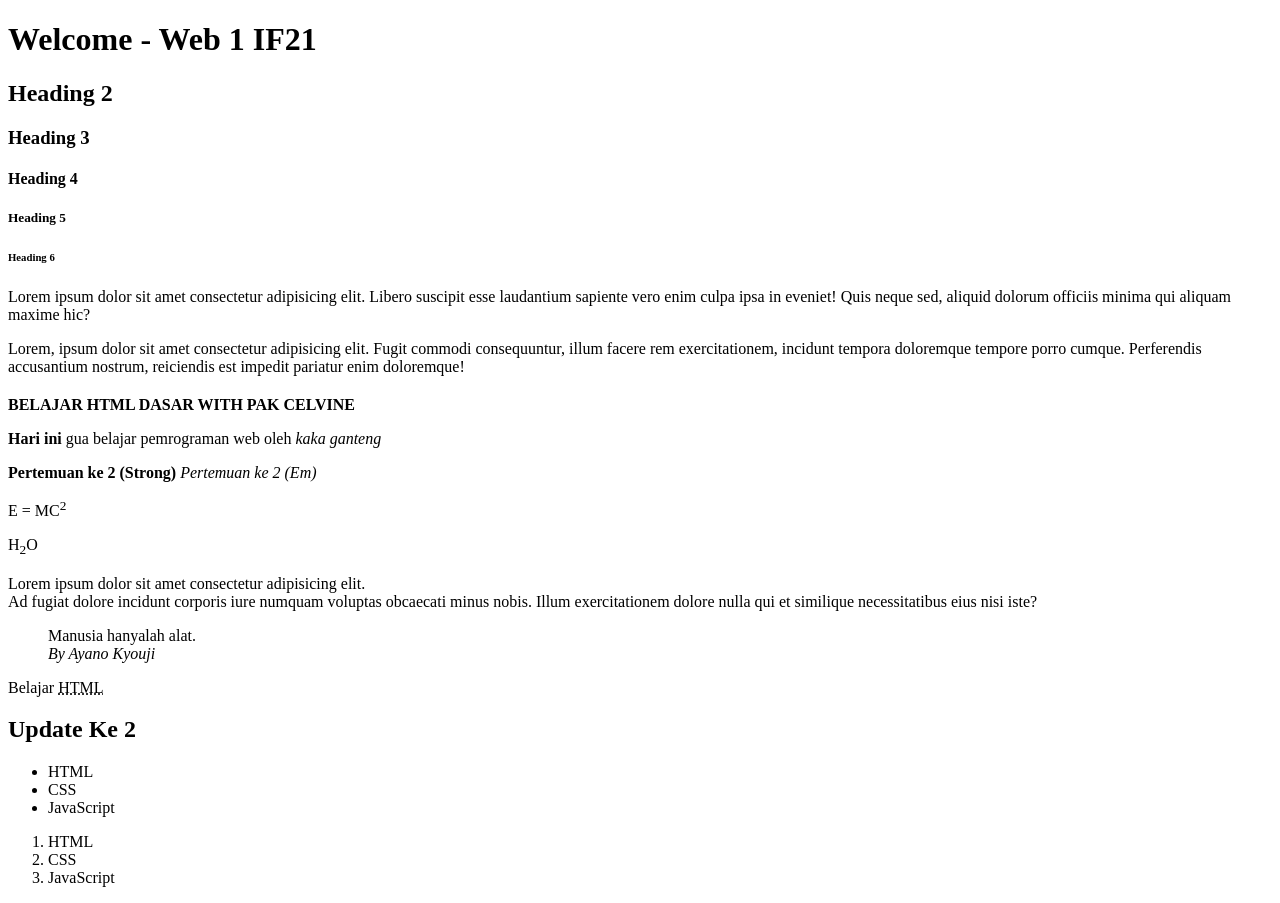
==== index.html @ bbbec06c "Update struktur folder" ====
<!DOCTYPE html>
<html lang="en">
<head>
    <meta charset="UTF-8">
    <meta name="viewport" content="width=device-width, initial-scale=1.0">
    <title>Web_1-Hutama</title>
</head>
<body>
    
    <h1>Welcome - Web 1 IF21</h1>
    <h2>Heading 2</h2>
    <h3>Heading 3</h3>
    <h4>Heading 4</h4>
    <h5>Heading 5</h5>
    <h6>Heading 6</h6>
    <!-- Paragraf -->
   <p>
    Lorem ipsum dolor sit amet consectetur adipisicing elit. Libero suscipit esse laudantium sapiente vero enim culpa ipsa in eveniet! Quis neque sed, aliquid dolorum officiis minima qui aliquam maxime hic?
   </p>
   <p>
    Lorem, ipsum dolor sit amet consectetur adipisicing elit. Fugit commodi consequuntur, illum facere rem exercitationem, incidunt tempora doloremque tempore porro cumque. Perferendis accusantium nostrum, reiciendis est impedit pariatur enim doloremque!
   </p>

   <!-- Nested Element -->
    <!-- elemen di dalam elemen 
     <b> dan <i> untuk estetika sedangkan <strong> dan <em> untuk memberi peringatan dalam penulusuran-->
    <div>
        <h2></h2><strong>BELAJAR HTML DASAR WITH PAK CELVINE</strong></h2>
        <p><b>Hari ini</b> gua belajar pemrograman web oleh <i>kaka ganteng</i></p>
        <p>
            <strong>Pertemuan ke 2 (Strong)</strong> 
            <em>Pertemuan ke 2 (Em)</em>
        </p>
    </div>
    <!-- Element Khusus -->
     <!-- sup untuk pangkat atas sedangkan sub untuk pangkat bawah -->
     <p>E = MC<sup>2</sup></p> 
     <p>H<sub>2</sub>O</p>
     <p>Lorem ipsum dolor sit amet consectetur adipisicing elit.<br> Ad fugiat dolore incidunt corporis iure numquam voluptas obcaecati minus nobis. Illum exercitationem dolore nulla qui et similique necessitatibus eius nisi iste?</p>

     <blockquote>Manusia hanyalah alat.<br><cite>By Ayano Kyouji</cite></blockquote>
     <p>Belajar <abbr title="JawaJawaJawa">HTML</abbr></p>

<!-- Tanggal 4 Maret -->
    <h2>Update Ke 2</h2>

    <!-- Unorder list -->
     <ul>
        <li>HTML</li>
        <li>CSS</li>
        <li>JavaScript</li>
     </ul>
     <ol>
        <li>HTML</li>
        <li>CSS</li>
        <li>JavaScript</li>
     </ol>

</body>
</html>
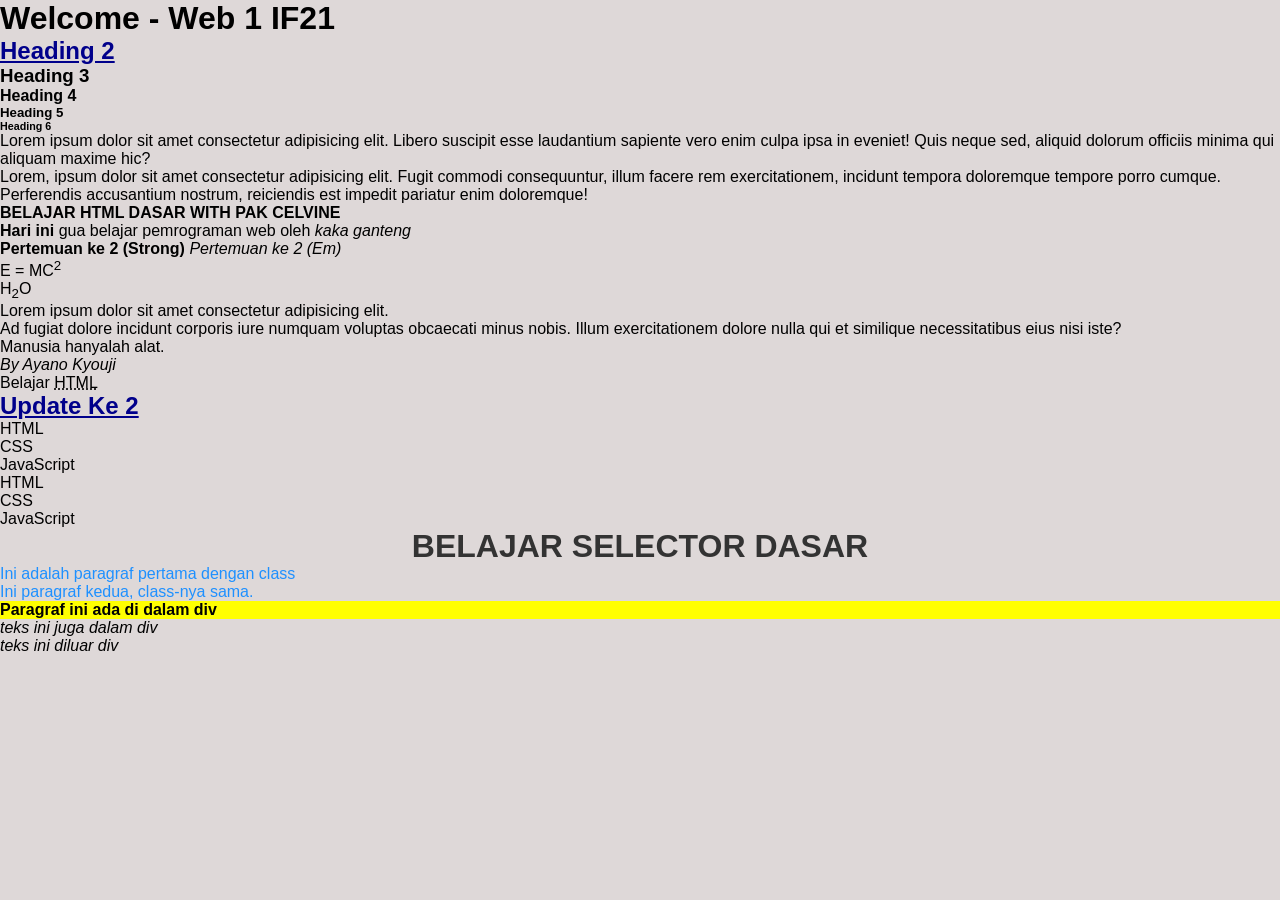
==== commit bfa5b354: "Update : index.html dan membuat file css" ====
--- a/index.html
+++ b/index.html
@@ -4,6 +4,16 @@
     <meta charset="UTF-8">
     <meta name="viewport" content="width=device-width, initial-scale=1.0">
     <title>Web_1-Hutama</title>
+
+    <link rel="stylesheet" href="style.css">
+
+    <style>
+        h2{
+            color : darkblue;
+            text-decoration: underline;
+        }
+    </style>
+
 </head>
 <body>
     
@@ -14,16 +24,16 @@
     <h5>Heading 5</h5>
     <h6>Heading 6</h6>
     <!-- Paragraf -->
-   <p>
+    <p>
     Lorem ipsum dolor sit amet consectetur adipisicing elit. Libero suscipit esse laudantium sapiente vero enim culpa ipsa in eveniet! Quis neque sed, aliquid dolorum officiis minima qui aliquam maxime hic?
-   </p>
-   <p>
+    </p>
+    <p>
     Lorem, ipsum dolor sit amet consectetur adipisicing elit. Fugit commodi consequuntur, illum facere rem exercitationem, incidunt tempora doloremque tempore porro cumque. Perferendis accusantium nostrum, reiciendis est impedit pariatur enim doloremque!
-   </p>
+    </p>
 
-   <!-- Nested Element -->
+    <!-- Nested Element -->
     <!-- elemen di dalam elemen 
-     <b> dan <i> untuk estetika sedangkan <strong> dan <em> untuk memberi peringatan dalam penulusuran-->
+    <b> dan <i> untuk estetika sedangkan <strong> dan <em> untuk memberi peringatan dalam penulusuran-->
     <div>
         <h2></h2><strong>BELAJAR HTML DASAR WITH PAK CELVINE</strong></h2>
         <p><b>Hari ini</b> gua belajar pemrograman web oleh <i>kaka ganteng</i></p>
@@ -33,28 +43,42 @@
         </p>
     </div>
     <!-- Element Khusus -->
-     <!-- sup untuk pangkat atas sedangkan sub untuk pangkat bawah -->
-     <p>E = MC<sup>2</sup></p> 
-     <p>H<sub>2</sub>O</p>
-     <p>Lorem ipsum dolor sit amet consectetur adipisicing elit.<br> Ad fugiat dolore incidunt corporis iure numquam voluptas obcaecati minus nobis. Illum exercitationem dolore nulla qui et similique necessitatibus eius nisi iste?</p>
+    <!-- sup untuk pangkat atas sedangkan sub untuk pangkat bawah -->
+    <p>E = MC<sup>2</sup></p> 
+    <p>H<sub>2</sub>O</p>
+    <p>Lorem ipsum dolor sit amet consectetur adipisicing elit.<br> Ad fugiat dolore incidunt corporis iure numquam voluptas obcaecati minus nobis. Illum exercitationem dolore nulla qui et similique necessitatibus eius nisi iste?</p>
 
-     <blockquote>Manusia hanyalah alat.<br><cite>By Ayano Kyouji</cite></blockquote>
-     <p>Belajar <abbr title="JawaJawaJawa">HTML</abbr></p>
+    <blockquote>Manusia hanyalah alat.<br><cite>By Ayano Kyouji</cite></blockquote>
+    <p>Belajar <abbr title="JawaJawaJawa">HTML</abbr></p>
 
 <!-- Tanggal 4 Maret -->
     <h2>Update Ke 2</h2>
 
     <!-- Unorder list -->
-     <ul>
+    <ul>
         <li>HTML</li>
         <li>CSS</li>
         <li>JavaScript</li>
-     </ul>
-     <ol>
+    </ul>
+    <ol>
         <li>HTML</li>
         <li>CSS</li>
         <li>JavaScript</li>
-     </ol>
+    </ol>
+
+    <!-- PERTEMUAN CSS -->
+    <h1 id="judul-utama">Belajar Selector Dasar</h1>
+    <p class="teks-biru">Ini adalah paragraf pertama dengan class</p>
+    <p class="teks-biru">Ini paragraf kedua, class-nya sama.</p>
+
+    <div class="kontainer">
+        <p>Paragraf ini ada di dalam div</p>
+        <span>teks ini juga dalam div</span>
+    </div>
+
+    <span>
+        teks ini diluar div
+    </span>
 
 </body>
 </html>
--- a/style.css
+++ b/style.css
@@ -0,0 +1,28 @@
+body {
+   background-color: rgb(222, 216, 216);
+   font-family : arial, sans-serif;
+}
+
+*{
+   margin : 0;
+   padding : 0;
+}
+
+span{
+   font-style: italic;
+}
+
+.teks-biru{
+   color :dodgerblue;
+}
+
+#judul-utama {
+   text-align : center;
+   text-transform: uppercase;
+   color: #333;
+}
+
+.kontainer p{
+   background-color: yellow !important;
+   font-weight: bold;
+}
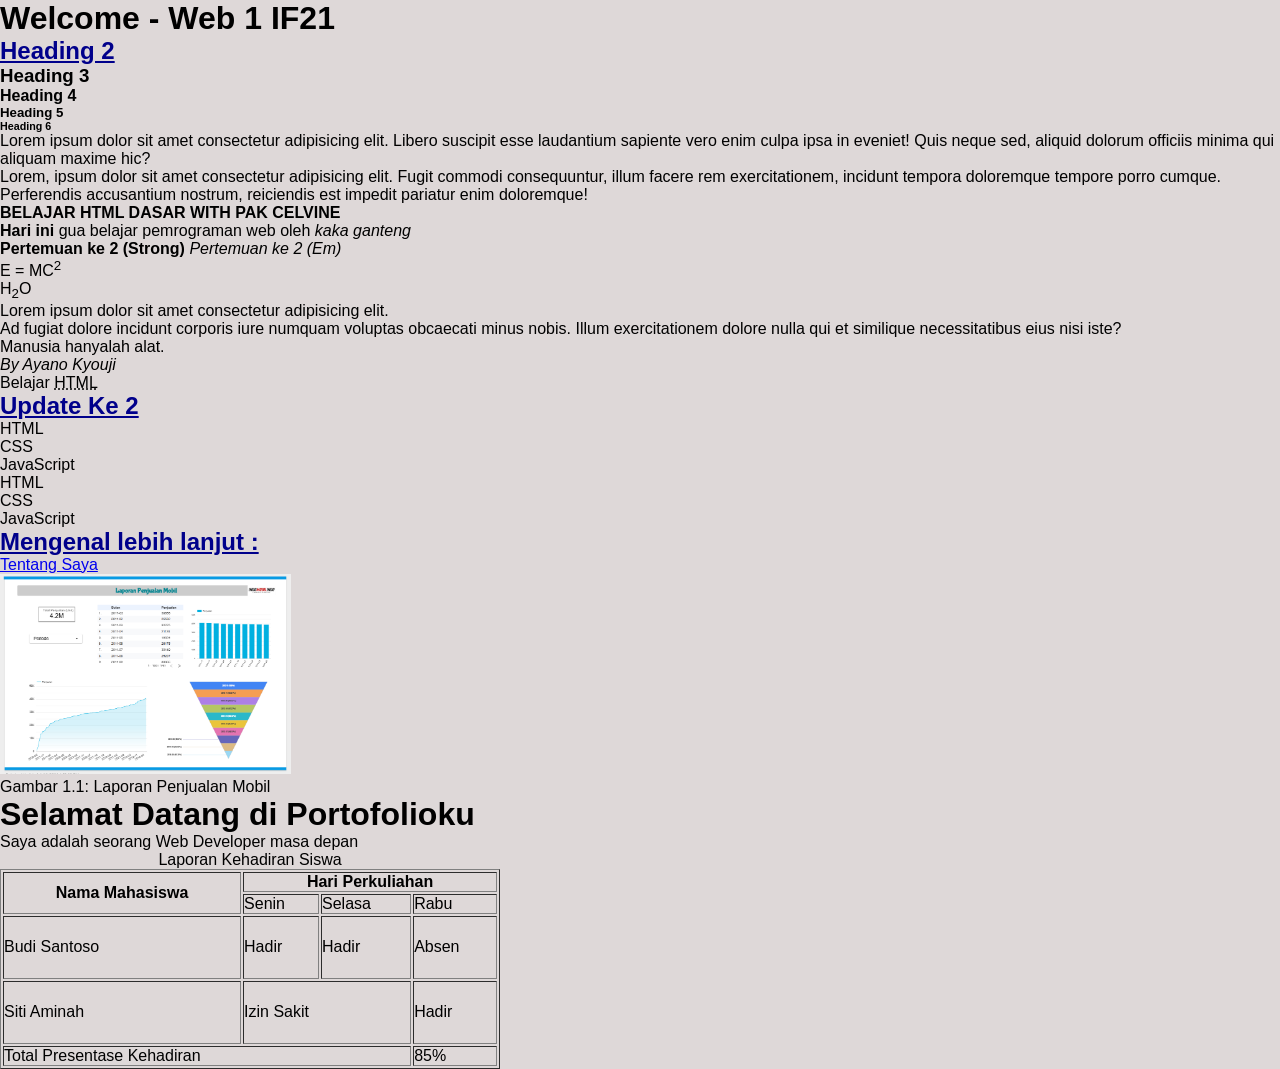
==== commit b733d122: "UPDATE : index.html link,img,table" ====
--- a/index.html
+++ b/index.html
@@ -66,19 +66,70 @@
         <li>JavaScript</li>
     </ol>
 
+    <!-- LINK BERPINDAH KE SITUS LAIN -->
+    <nav>
+        <h2 id="konten-profile">Mengenal lebih lanjut :</h2>
+        <a id="klik-profile" href="profile.html">Tentang Saya</a>
+    </nav>
+
+    <!-- MENYISIPKAN GAMBAR/ IMAGE / VIDEO -->
+    <!-- <figure> + <figcation> dan <img> -->
+    <figure>
+        <img height= 200px src="laporanpenjualanmobil.png" alt="laporan penjualan mobil">
+        <figcaption>Gambar 1.1: Laporan Penjualan Mobil</figcaption>
+    </figure>
+
+    <!-- <video width="640" height="360" control poster="thumnbnail.jpg">
+        <source src="tutorial.mp4" type="video/mp4">
+        <source src="tutorial.webm" type="video/webm">
+    </video> -->
+
+    <!-- MEMBUAT TABLE -->
+    <!-- <thead> judul + <tbody> isi + <tfoot> untuk total/kesimpulan -->
+    <!-- colspan : mengabung sel secara horizontal/samping -->
+    <!-- rowspan : mengabung sel secara vertikal/bawah -->
+        <div>
+            <table border="1" width="500" height="200">
+            <caption>Laporan Kehadiran Siswa</caption>
+            <thead>
+                <tr>
+                    <th rowspan=2>Nama Mahasiswa</th>
+                    <th colspan="3">Hari Perkuliahan</th>
+                </tr>
+                <tr>
+                    <td>Senin</td>
+                    <td>Selasa</td>
+                    <td>Rabu</td>
+                </tr>
+            </thead>
+            <tbody>
+                <tr>
+                    <td>Budi Santoso</td>
+                    <td>Hadir</td>
+                    <td>Hadir</td>
+                    <td>Absen</td>
+                </tr>
+                <tr>
+                    <td>Siti Aminah</td>
+                    <td colspan="2">Izin Sakit</td>
+                    <td>Hadir</td>
+                </tr>
+            </tbody>
+            <tfoot>
+                <tr>
+                    <td colspan="3">Total Presentase Kehadiran</td>
+                    <td>85%</td>
+                </tr>
+            </tfoot>
+        </div>
+    
+            
+
     <!-- PERTEMUAN CSS -->
-    <h1 id="judul-utama">Belajar Selector Dasar</h1>
-    <p class="teks-biru">Ini adalah paragraf pertama dengan class</p>
-    <p class="teks-biru">Ini paragraf kedua, class-nya sama.</p>
-
-    <div class="kontainer">
-        <p>Paragraf ini ada di dalam div</p>
-        <span>teks ini juga dalam div</span>
+    <div class="hero-section">
+        <h1 class="judul-hero">Selamat Datang di Portofolioku</h1>
+        <p class="ssub-judul">Saya adalah seorang Web Developer masa depan</p>
     </div>
-
-    <span>
-        teks ini diluar div
-    </span>
 
 </body>
 </html>
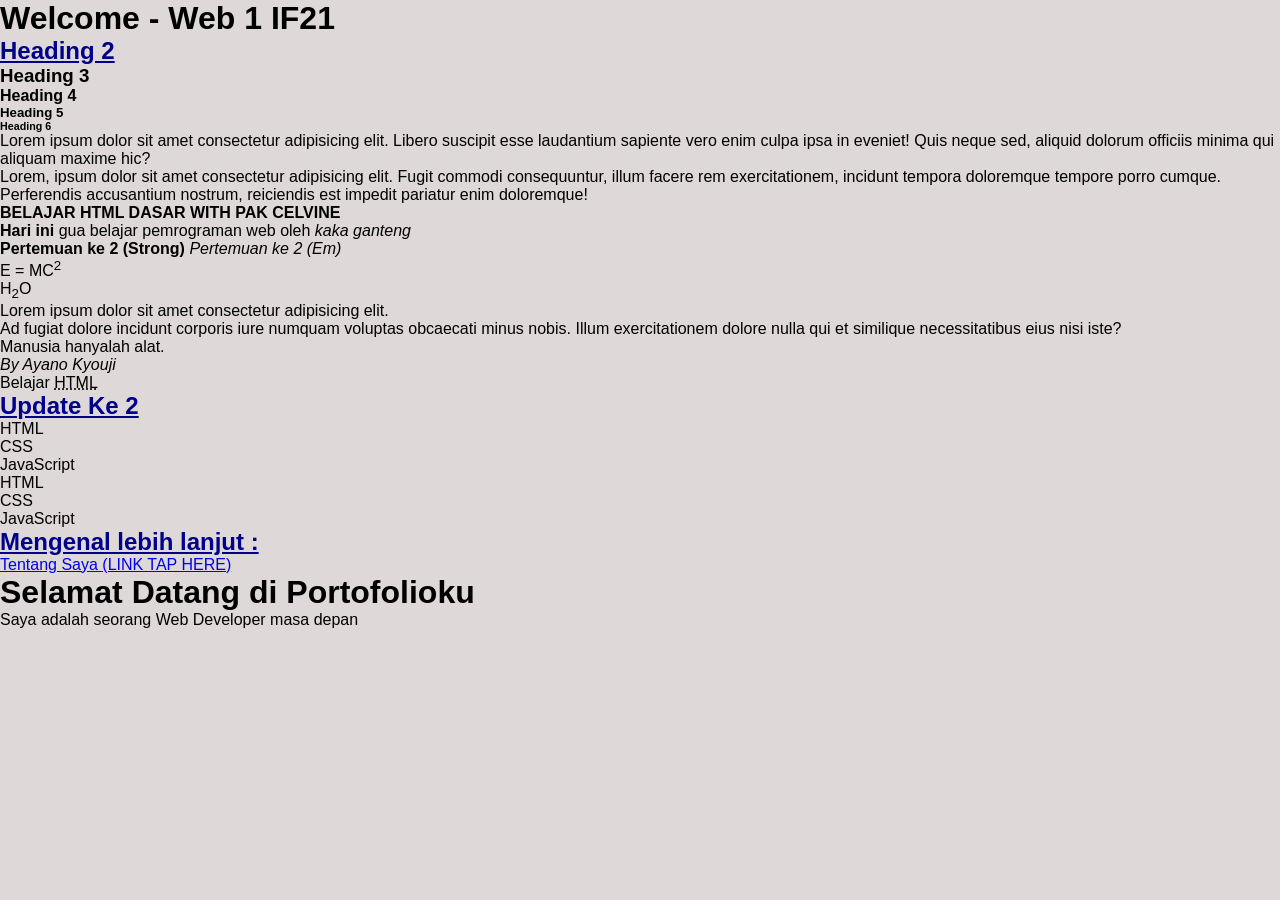
==== commit a6afa495: "memindahkan UPDATE link,img,table ke profile.html" ====
--- a/index.html
+++ b/index.html
@@ -69,59 +69,10 @@
     <!-- LINK BERPINDAH KE SITUS LAIN -->
     <nav>
         <h2 id="konten-profile">Mengenal lebih lanjut :</h2>
-        <a id="klik-profile" href="profile.html">Tentang Saya</a>
+        <a id="klik-profile" href="profile.html">Tentang Saya (LINK TAP HERE)</a>
     </nav>
 
-    <!-- MENYISIPKAN GAMBAR/ IMAGE / VIDEO -->
-    <!-- <figure> + <figcation> dan <img> -->
-    <figure>
-        <img height= 200px src="laporanpenjualanmobil.png" alt="laporan penjualan mobil">
-        <figcaption>Gambar 1.1: Laporan Penjualan Mobil</figcaption>
-    </figure>
 
-    <!-- <video width="640" height="360" control poster="thumnbnail.jpg">
-        <source src="tutorial.mp4" type="video/mp4">
-        <source src="tutorial.webm" type="video/webm">
-    </video> -->
-
-    <!-- MEMBUAT TABLE -->
-    <!-- <thead> judul + <tbody> isi + <tfoot> untuk total/kesimpulan -->
-    <!-- colspan : mengabung sel secara horizontal/samping -->
-    <!-- rowspan : mengabung sel secara vertikal/bawah -->
-        <div>
-            <table border="1" width="500" height="200">
-            <caption>Laporan Kehadiran Siswa</caption>
-            <thead>
-                <tr>
-                    <th rowspan=2>Nama Mahasiswa</th>
-                    <th colspan="3">Hari Perkuliahan</th>
-                </tr>
-                <tr>
-                    <td>Senin</td>
-                    <td>Selasa</td>
-                    <td>Rabu</td>
-                </tr>
-            </thead>
-            <tbody>
-                <tr>
-                    <td>Budi Santoso</td>
-                    <td>Hadir</td>
-                    <td>Hadir</td>
-                    <td>Absen</td>
-                </tr>
-                <tr>
-                    <td>Siti Aminah</td>
-                    <td colspan="2">Izin Sakit</td>
-                    <td>Hadir</td>
-                </tr>
-            </tbody>
-            <tfoot>
-                <tr>
-                    <td colspan="3">Total Presentase Kehadiran</td>
-                    <td>85%</td>
-                </tr>
-            </tfoot>
-        </div>
     
             
 
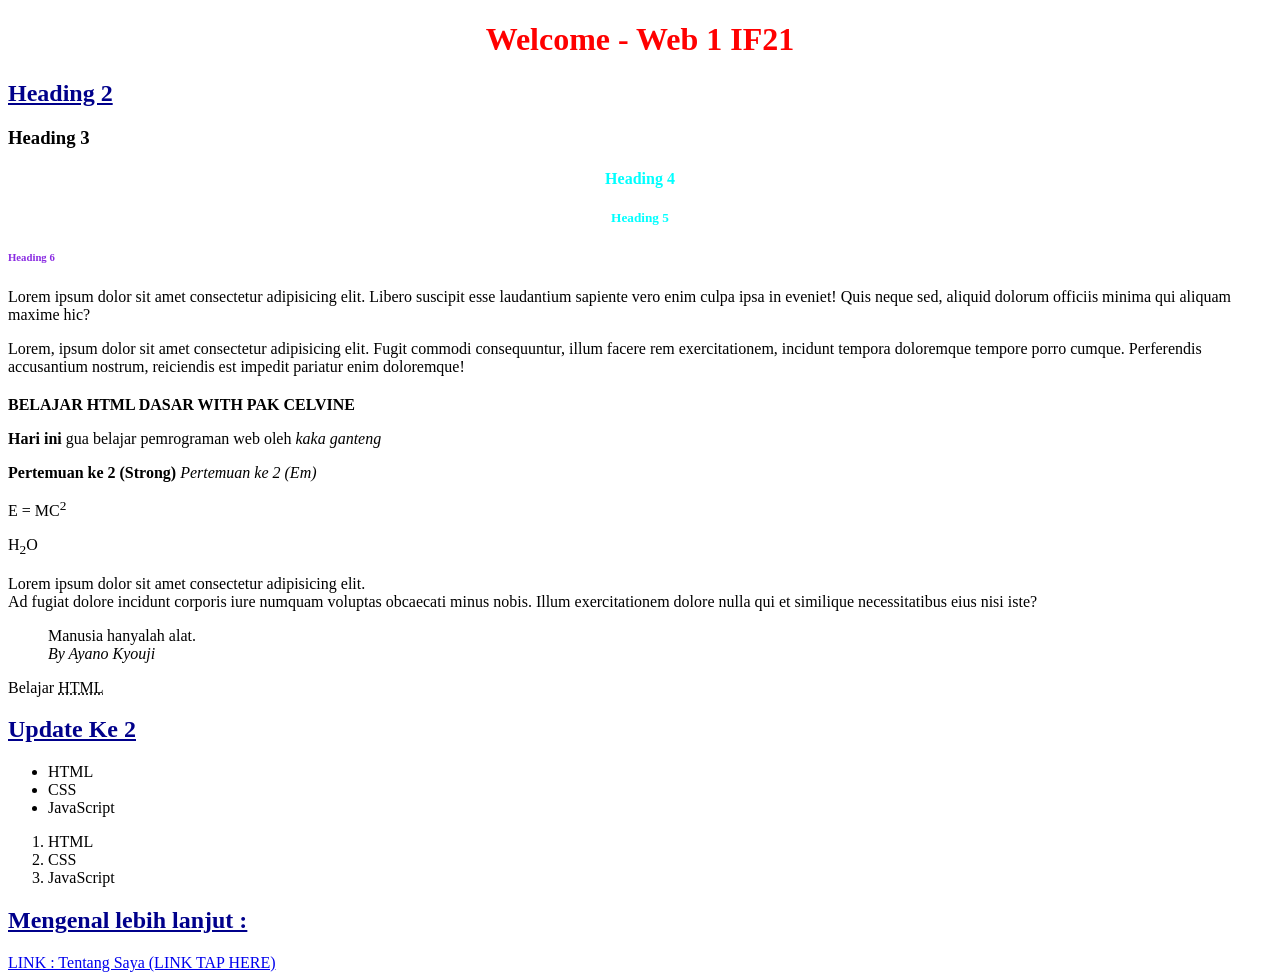
==== commit d8470db7: "PERTEMUAN TANGGAL 11 MARET" ====
--- a/index.html
+++ b/index.html
@@ -5,24 +5,32 @@
     <meta name="viewport" content="width=device-width, initial-scale=1.0">
     <title>Web_1-Hutama</title>
 
-    <link rel="stylesheet" href="style.css">
-
+    <link rel="stylesheet" href="css/style/index.css">
+    <!-- INTERNAL CSS -->
     <style>
         h2{
             color : darkblue;
             text-decoration: underline;
+        }
+        .heading-4{
+            color:aqua;
+            text-align: center;
+        }
+        #heading-6{
+            color : blueviolet;
         }
     </style>
 
 </head>
 <body>
     
-    <h1>Welcome - Web 1 IF21</h1>
+    <h1 style="color : red; text-align: center;">Welcome - Web 1 IF21</h1>
     <h2>Heading 2</h2>
     <h3>Heading 3</h3>
-    <h4>Heading 4</h4>
-    <h5>Heading 5</h5>
-    <h6>Heading 6</h6>
+    <!-- 2 class jadi satu -->
+    <h4 class="heading-4 heading-4-center">Heading 4</h4>
+    <h5 class="heading-4">Heading 5</h5>
+    <h6 id="heading-6">Heading 6</h6>
     <!-- Paragraf -->
     <p>
     Lorem ipsum dolor sit amet consectetur adipisicing elit. Libero suscipit esse laudantium sapiente vero enim culpa ipsa in eveniet! Quis neque sed, aliquid dolorum officiis minima qui aliquam maxime hic?
@@ -69,18 +77,10 @@
     <!-- LINK BERPINDAH KE SITUS LAIN -->
     <nav>
         <h2 id="konten-profile">Mengenal lebih lanjut :</h2>
-        <a id="klik-profile" href="profile.html">Tentang Saya (LINK TAP HERE)</a>
+        <a id="klik-profile" href="profile.html"> LINK : Tentang Saya (LINK TAP HERE)</a>
     </nav>
 
-
-    
-            
-
     <!-- PERTEMUAN CSS -->
-    <div class="hero-section">
-        <h1 class="judul-hero">Selamat Datang di Portofolioku</h1>
-        <p class="ssub-judul">Saya adalah seorang Web Developer masa depan</p>
-    </div>
 
 </body>
 </html>
--- a/css/style/index.css
+++ b/css/style/index.css
@@ -0,0 +1,25 @@
+.parent {
+   color : green;
+}
+
+.parent p {
+   color : red;
+}
+
+.parent > p {
+   color : aqua;
+}
+
+/* P pertama setelah class parent */
+.parent + p {
+   color : orangered;
+}
+
+/* Semua p setelah class parent */
+.parent ~ p{
+   color : violet;
+}
+
+.pohon > p {
+   color : blue;
+}
